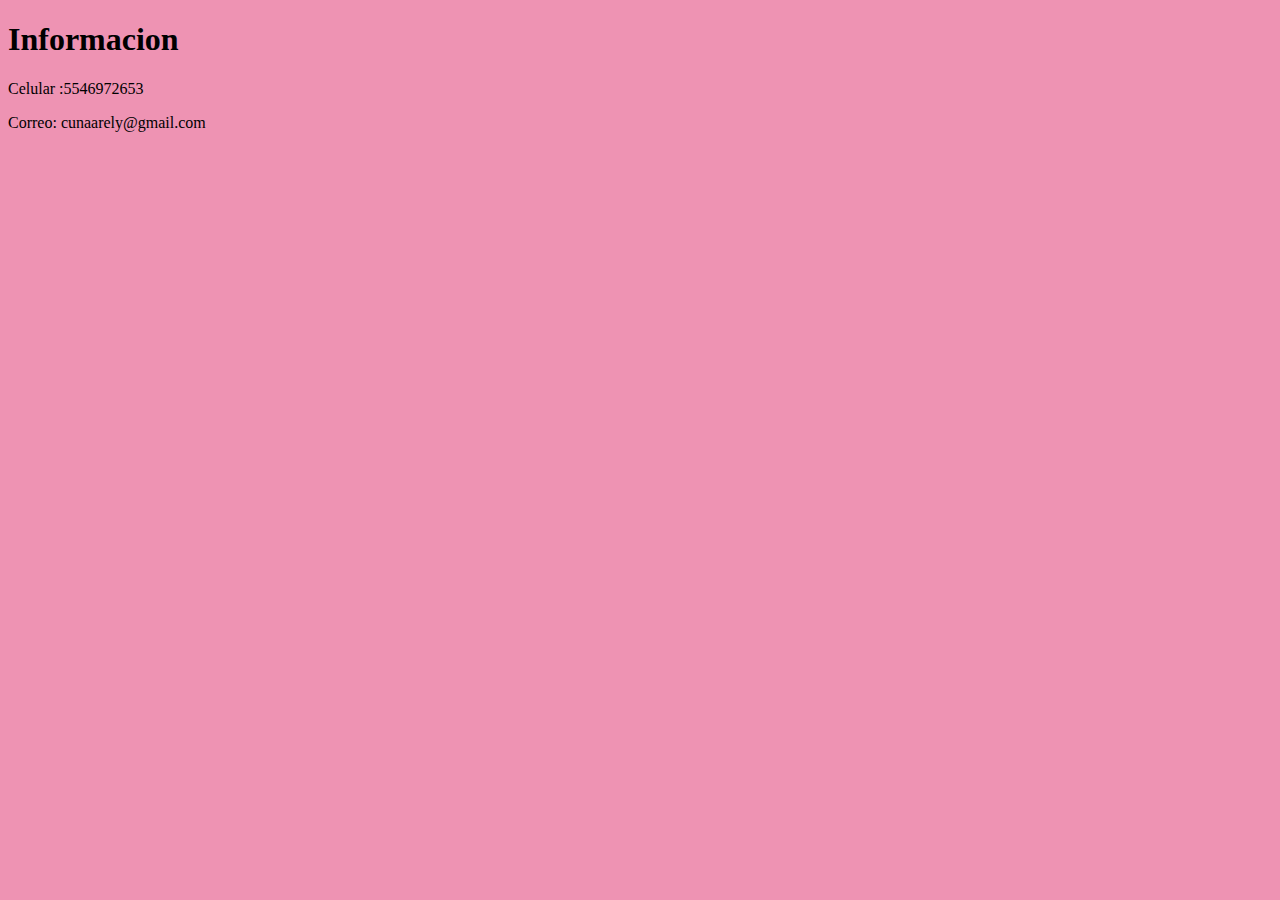
==== Portafolio/contacto.html @ 41fa93fc "se creo un avance de portafolio" ====
<!DOCTYPE html>
<html lang="en">
<head>
    <meta charset="UTF-8">
    <meta http-equiv="X-UA-Compatible" content="IE=edge">
    <meta name="viewport" content="width=device-width, initial-scale=1.0">
    <title>Contacto</title>
    <style>
        body{
            background-color:rgb(238, 147, 179);
    }
    a{
        text-decoration: none;
    }
    </style>
</head>
<body>
    <h1>Informacion</h1>
    <div class="ejem">
        <p>Celular :5546972653</p>
        <p>Correo: cunaarely@gmail.com</p>
        
    
</body>
</html>
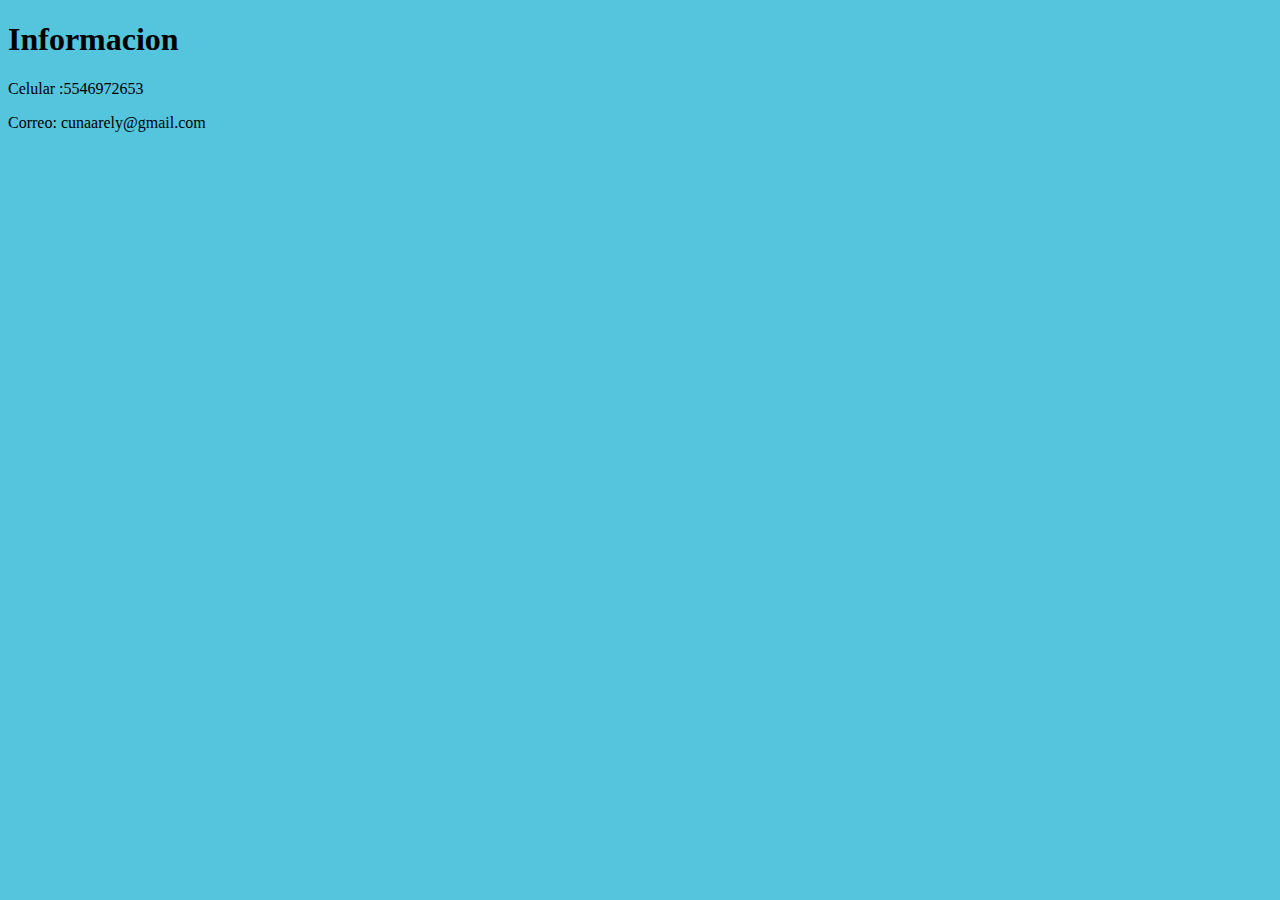
==== commit 5ced7aeb: "portafolio mejorado" ====
--- a/Portafolio/contacto.html
+++ b/Portafolio/contacto.html
@@ -7,7 +7,7 @@
     <title>Contacto</title>
     <style>
         body{
-            background-color:rgb(238, 147, 179);
+            background-color:rgb(85, 196, 221);
     }
     a{
         text-decoration: none;
